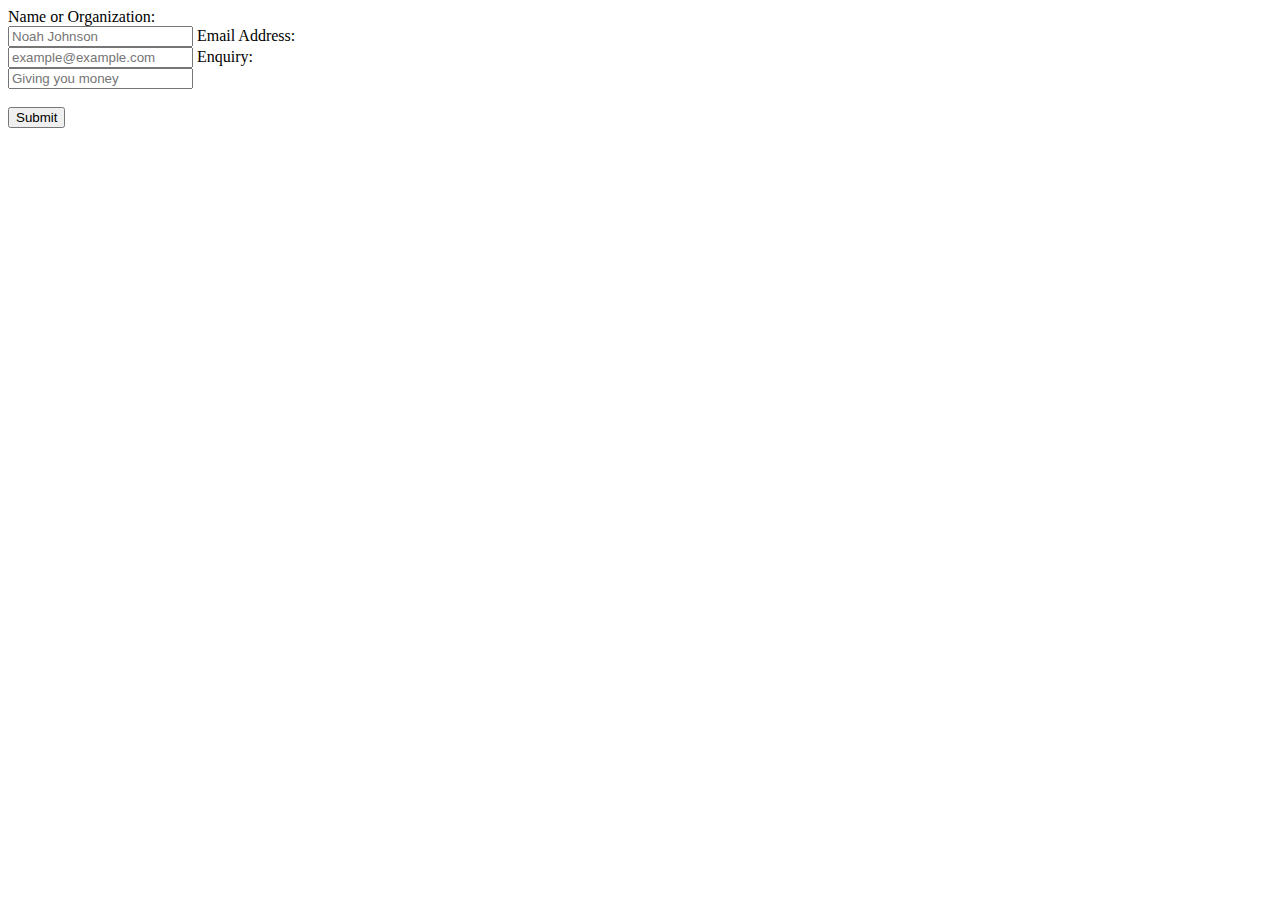
==== Contact.html @ c3cbedca "Update Contact.html" ====
<!DOCTYPE html>
  <html lang="en">
  <head>
    <meta charset="utf-8">
    <title>Titanium Tigers - Contact</title>
    <link rel="stylesheet" href="">
  </head>
  <body>
    <form>
      Name or Organization:</br>
      <input type="text" placeholder="Noah Johnson" id="name" name="name">
      Email Address:</br>
      <input type="email" placeholder="example@example.com" id="email" name="email">
      Enquiry:</br>
      <input type="text" placeholder="Giving you money" id="enquiry" name="enquiry">
      <br><br>
      <input type="submit" value="Submit">
    </form>

  </body>
</html>
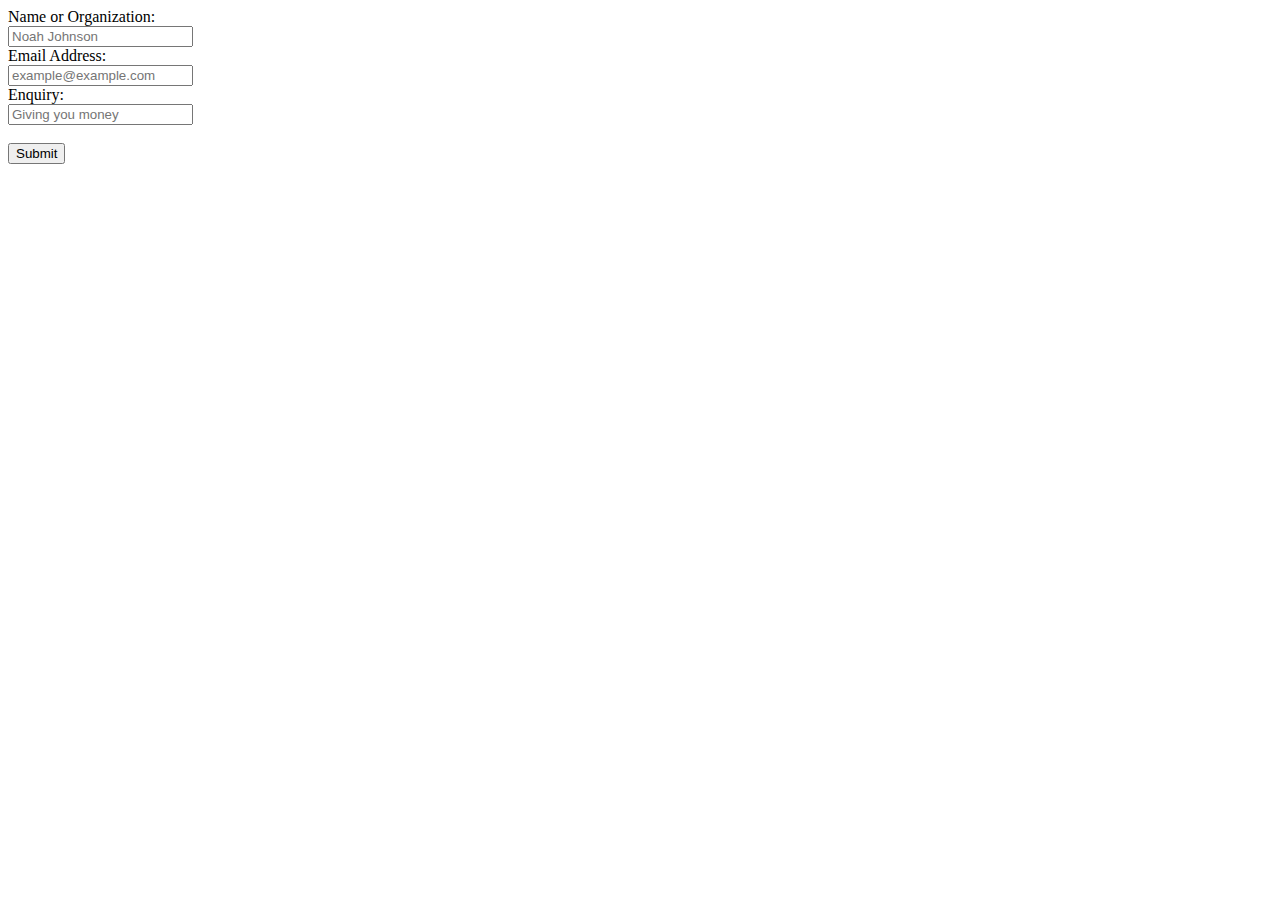
==== commit 63e880fa: "Update Contact.html" ====
--- a/Contact.html
+++ b/Contact.html
@@ -9,9 +9,9 @@
     <form>
       Name or Organization:</br>
       <input type="text" placeholder="Noah Johnson" id="name" name="name">
-      Email Address:</br>
+      </br>Email Address:</br>
       <input type="email" placeholder="example@example.com" id="email" name="email">
-      Enquiry:</br>
+      </br>Enquiry:</br>
       <input type="text" placeholder="Giving you money" id="enquiry" name="enquiry">
       <br><br>
       <input type="submit" value="Submit">
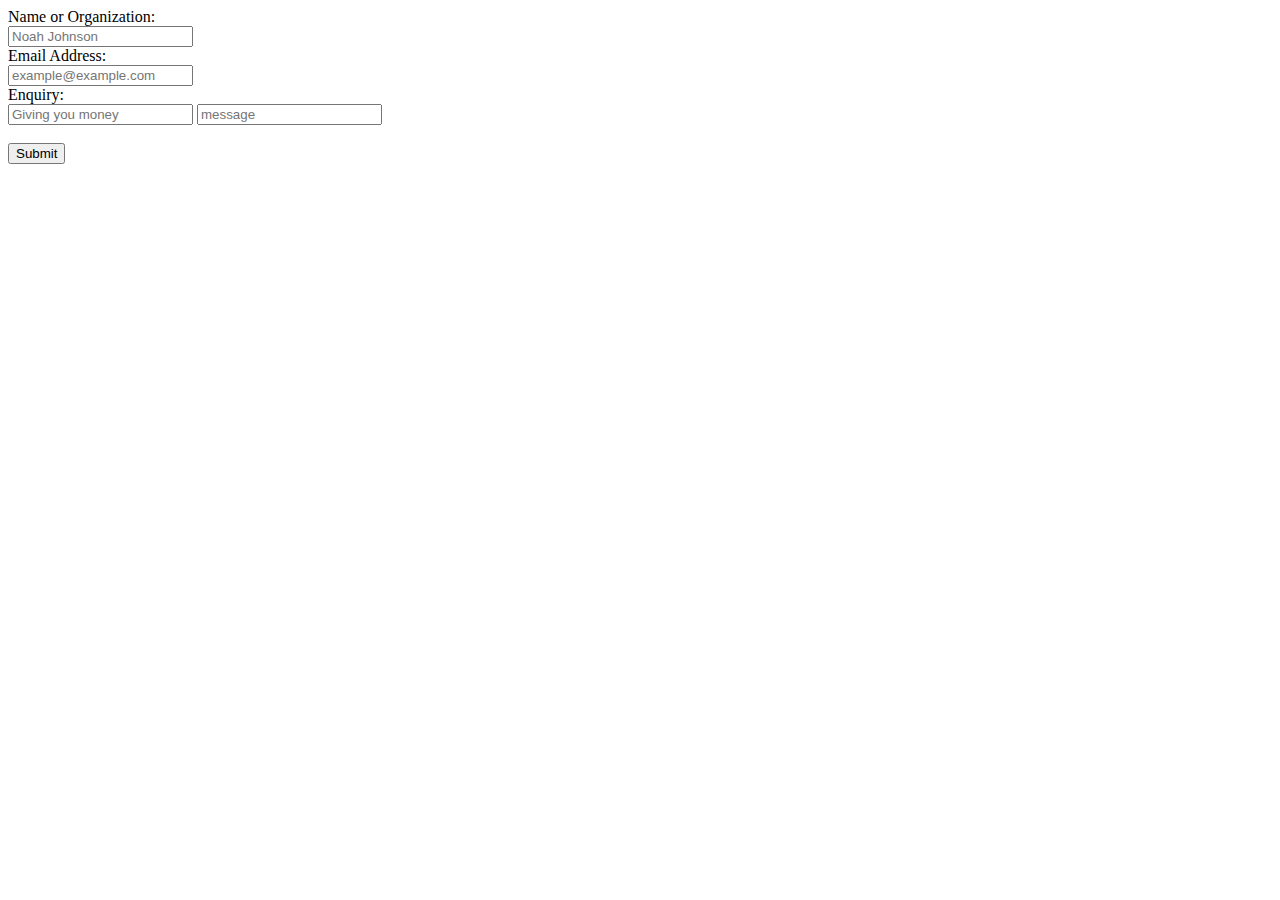
==== commit 6b03028b: "Update Contact.html" ====
--- a/Contact.html
+++ b/Contact.html
@@ -13,6 +13,7 @@
       <input type="email" placeholder="example@example.com" id="email" name="email">
       </br>Enquiry:</br>
       <input type="text" placeholder="Giving you money" id="enquiry" name="enquiry">
+      <input type="text" placeholder="message" id="message" name="message">
       <br><br>
       <input type="submit" value="Submit">
     </form>
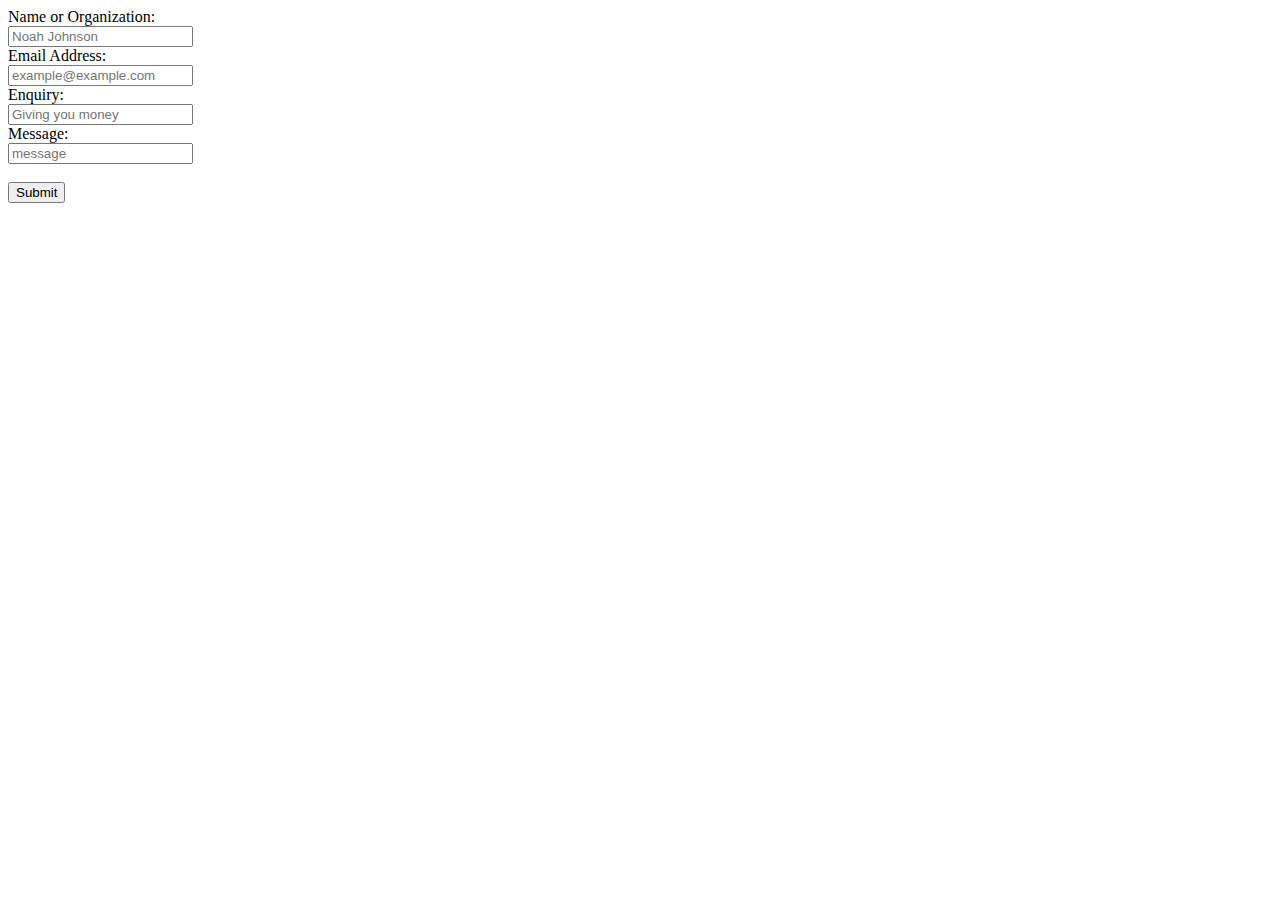
==== commit e2ea2fdd: "Update Contact.html" ====
--- a/Contact.html
+++ b/Contact.html
@@ -13,6 +13,7 @@
       <input type="email" placeholder="example@example.com" id="email" name="email">
       </br>Enquiry:</br>
       <input type="text" placeholder="Giving you money" id="enquiry" name="enquiry">
+      </br>Message:</br>
       <input type="text" placeholder="message" id="message" name="message">
       <br><br>
       <input type="submit" value="Submit">
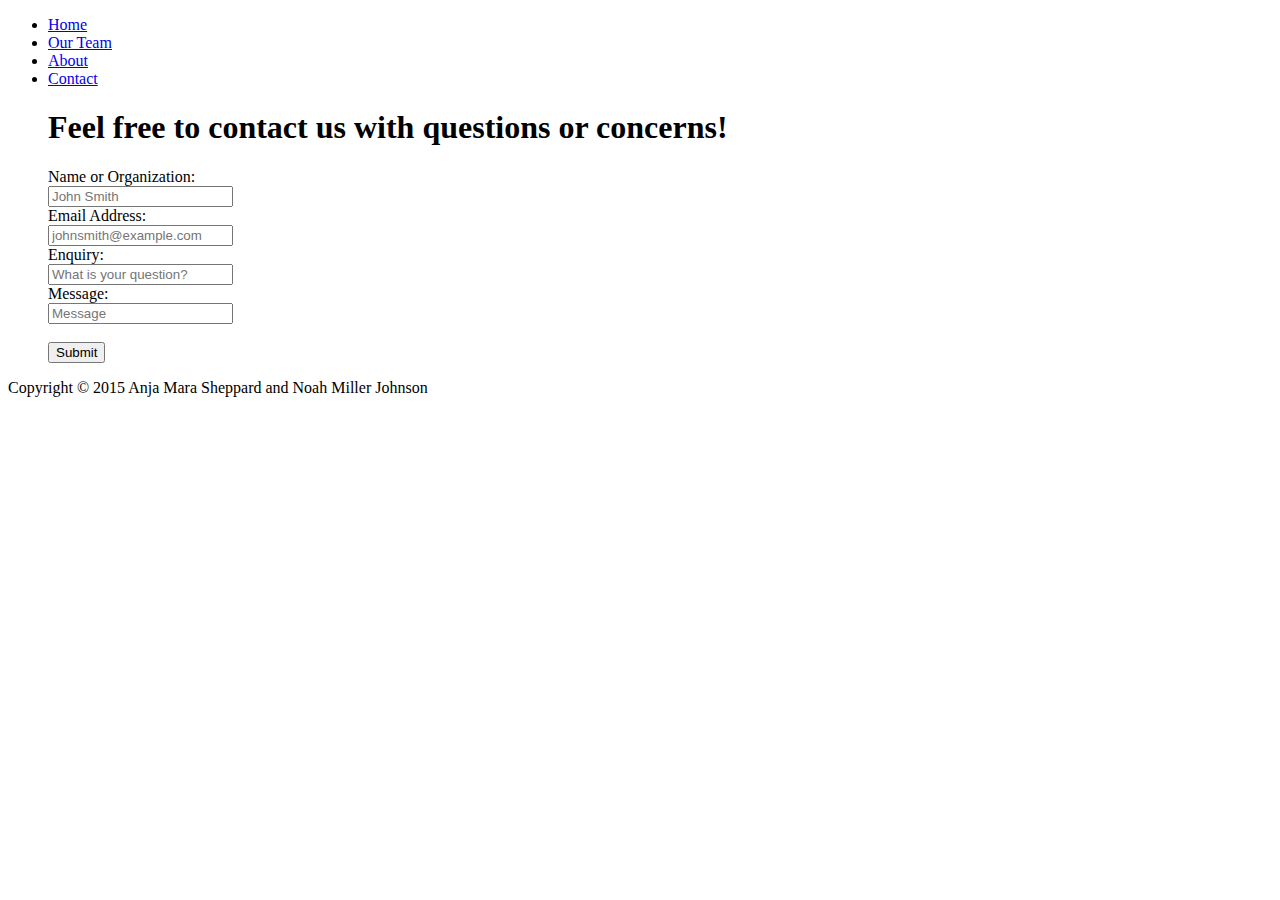
==== commit 5d809c11: "Update Contact.html" ====
--- a/Contact.html
+++ b/Contact.html
@@ -1,23 +1,38 @@
 <!DOCTYPE html>
   <html lang="en">
-  <head>
-    <meta charset="utf-8">
-    <title>Titanium Tigers - Contact</title>
-    <link rel="stylesheet" href="">
-  </head>
-  <body>
-    <form>
-      Name or Organization:</br>
-      <input type="text" placeholder="Noah Johnson" id="name" name="name">
-      </br>Email Address:</br>
-      <input type="email" placeholder="example@example.com" id="email" name="email">
-      </br>Enquiry:</br>
-      <input type="text" placeholder="Giving you money" id="enquiry" name="enquiry">
-      </br>Message:</br>
-      <input type="text" placeholder="message" id="message" name="message">
-      <br><br>
-      <input type="submit" value="Submit">
-    </form>
-
+  	<head>
+  	  <meta charset="utf-8">
+  	  <title>4829 Robotics</title>
+  	  <link rel="stylesheet" type="text/css" href="contact.css">
+  	</head>
+ 	 <body>
+   		 <div id="navbar">
+			<ul>
+				<li><a href="Robotics.html" id="nav1">Home</a></li>
+				<li><a href="ourteam.html" id="nav2">Our Team</a></li>
+				<li><a href="sponsors.html" id="nav3">About</a></li>
+				<li><a href="contact.html" id="nav4">Contact</a></li>
+				</ul>
+		</div>
+	<div id="form">
+		<form>
+			<ul>
+			<h1>
+				Feel free to contact us with questions or concerns!
+			</h1>
+	      	Name or Organization:</br>
+		      <input type="text" placeholder="John Smith" id="name" name="name">
+		      </br>Email Address:</br>
+		      <input type="email" placeholder="johnsmith@example.com" id="email" name="email">
+		      </br>Enquiry:</br>
+		      <input type="text" placeholder="What is your question?" id="enquiry" name="enquiry">
+		      </br>Message:</br>
+		      <input type="text" placeholder="Message" id="message" name="message">
+		      <br><br>
+		      <input type="submit" value="Submit">
+			</ul>
+	    </form>
+	<div id="ip"><p id="copyright">Copyright &copy 2015 Anja Mara Sheppard and Noah Miller Johnson</p></div>
   </body>
 </html>
+
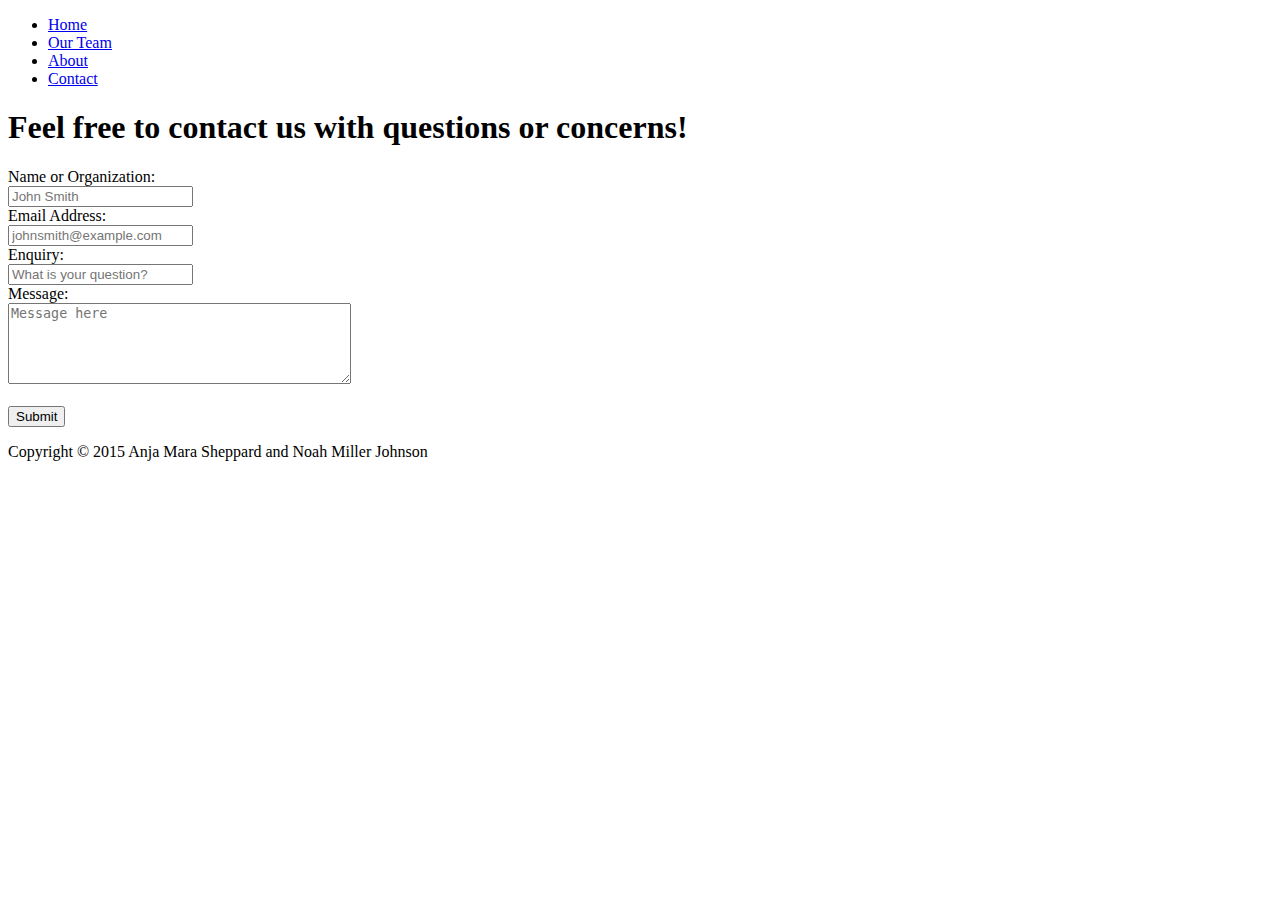
==== commit db10bf15: "Update Contact.html" ====
--- a/Contact.html
+++ b/Contact.html
@@ -4,6 +4,8 @@
   	  <meta charset="utf-8">
   	  <title>4829 Robotics</title>
   	  <link rel="stylesheet" type="text/css" href="contact.css">
+	<script>
+	</script>
   	</head>
  	 <body>
    		 <div id="navbar">
@@ -12,27 +14,25 @@
 				<li><a href="ourteam.html" id="nav2">Our Team</a></li>
 				<li><a href="sponsors.html" id="nav3">About</a></li>
 				<li><a href="contact.html" id="nav4">Contact</a></li>
-				</ul>
+			</ul>
 		</div>
 	<div id="form">
 		<form>
-			<ul>
 			<h1>
 				Feel free to contact us with questions or concerns!
 			</h1>
-	      	Name or Organization:</br>
+	      	Name or Organization:<br>
 		      <input type="text" placeholder="John Smith" id="name" name="name">
-		      </br>Email Address:</br>
+		      <br>Email Address:<br>
 		      <input type="email" placeholder="johnsmith@example.com" id="email" name="email">
-		      </br>Enquiry:</br>
+		      <br>Enquiry:<br>
 		      <input type="text" placeholder="What is your question?" id="enquiry" name="enquiry">
-		      </br>Message:</br>
-		      <input type="text" placeholder="Message" id="message" name="message">
+		      <br>Message:<br>
+		      <textarea name="Message" cols="40" rows="5" id="message" placeholder="Message here"></textarea>
 		      <br><br>
-		      <input type="submit" value="Submit">
-			</ul>
+		      <input type="submit" value="Submit" onclick="submitform(); false">
 	    </form>
-	<div id="ip"><p id="copyright">Copyright &copy 2015 Anja Mara Sheppard and Noah Miller Johnson</p></div>
+	</div>
+	<div id="ip"><p id="copyright">Copyright &copy; 2015 Anja Mara Sheppard and Noah Miller Johnson</p></div>
   </body>
 </html>
-
